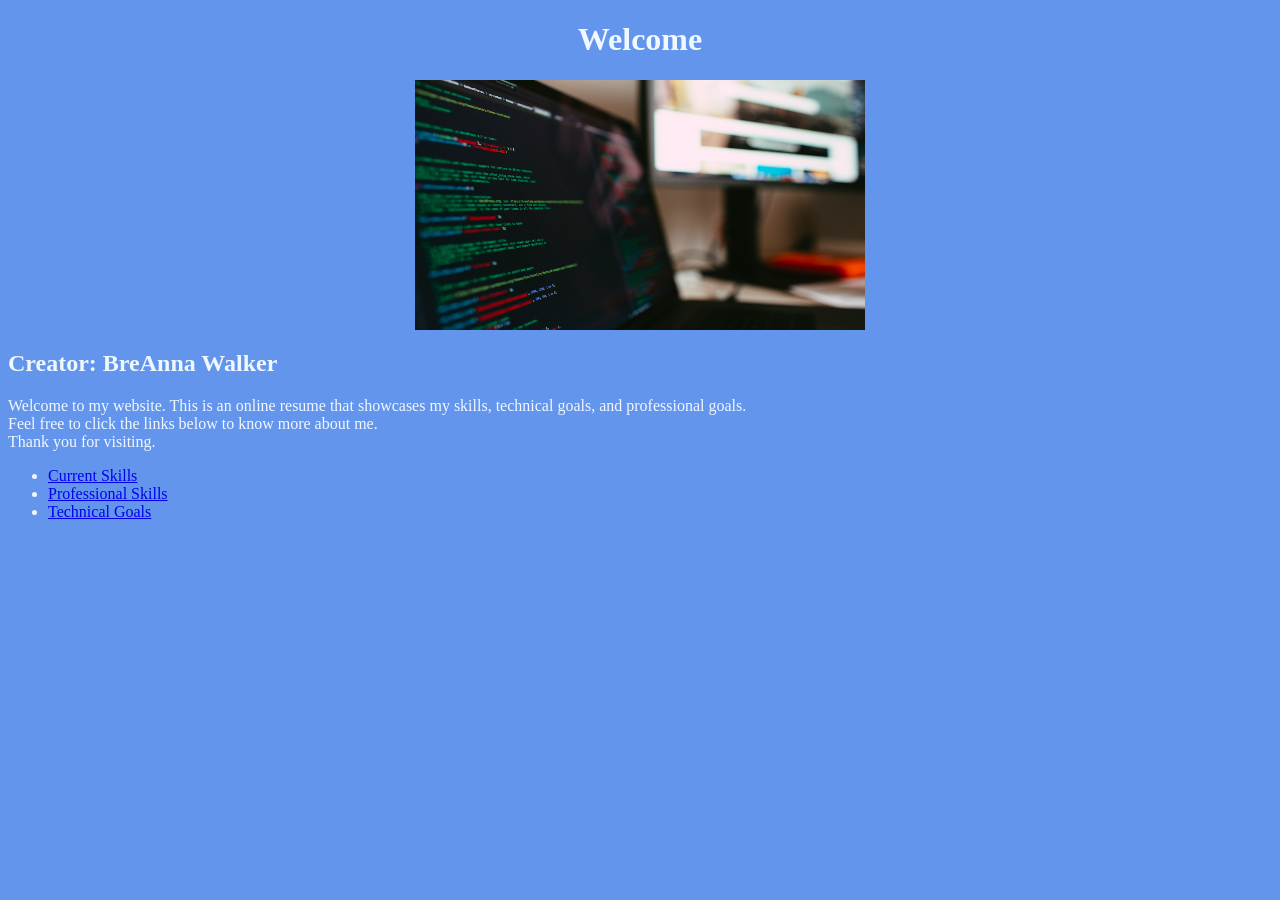
==== index.html @ 99a8c7a9 "commit" ====
<!DOCTYPE html>
<html lang="en">
<head>
    <meta charset="utf-8">
    <title>Home</title>
    <link rel="stylesheet" href="styles.css">
</head>
<body id="home">

    <h1>Welcome</h1>
    <img src="code.jpg" alt="laptop showing code">
    <h2>Creator: BreAnna Walker</h2>
    <p>
        Welcome to my website. This is an online resume that
        showcases my skills, technical goals, and professional goals. <br>
        Feel free to click the links below to know more about me.<br> 
        Thank you for visiting.<br>
    </p>
    <ul>
        <li><a href="current_skills.html">Current Skills</a></li>
        <li><a href="professional_goal.html">Professional Skills</a></li>
        <li><a href="technical_goals.html">Technical Goals</a></li>
    </ul>
</body>
</html>
---- styles.css ----
h1{
    text-align: center;
}

img{
    display: block;
    margin: auto;
    width: 450px;
    height: 250px;
}

#home{
    background-color: cornflowerblue;
    color: aliceblue;
}

#skills{
    background-color:blanchedalmond;
    color: coral;
}

#techgoals{
    background-color: burlywood;
    color: brown;
}

#profgoals{
    background-color: violet;
    color: darkviolet;
}
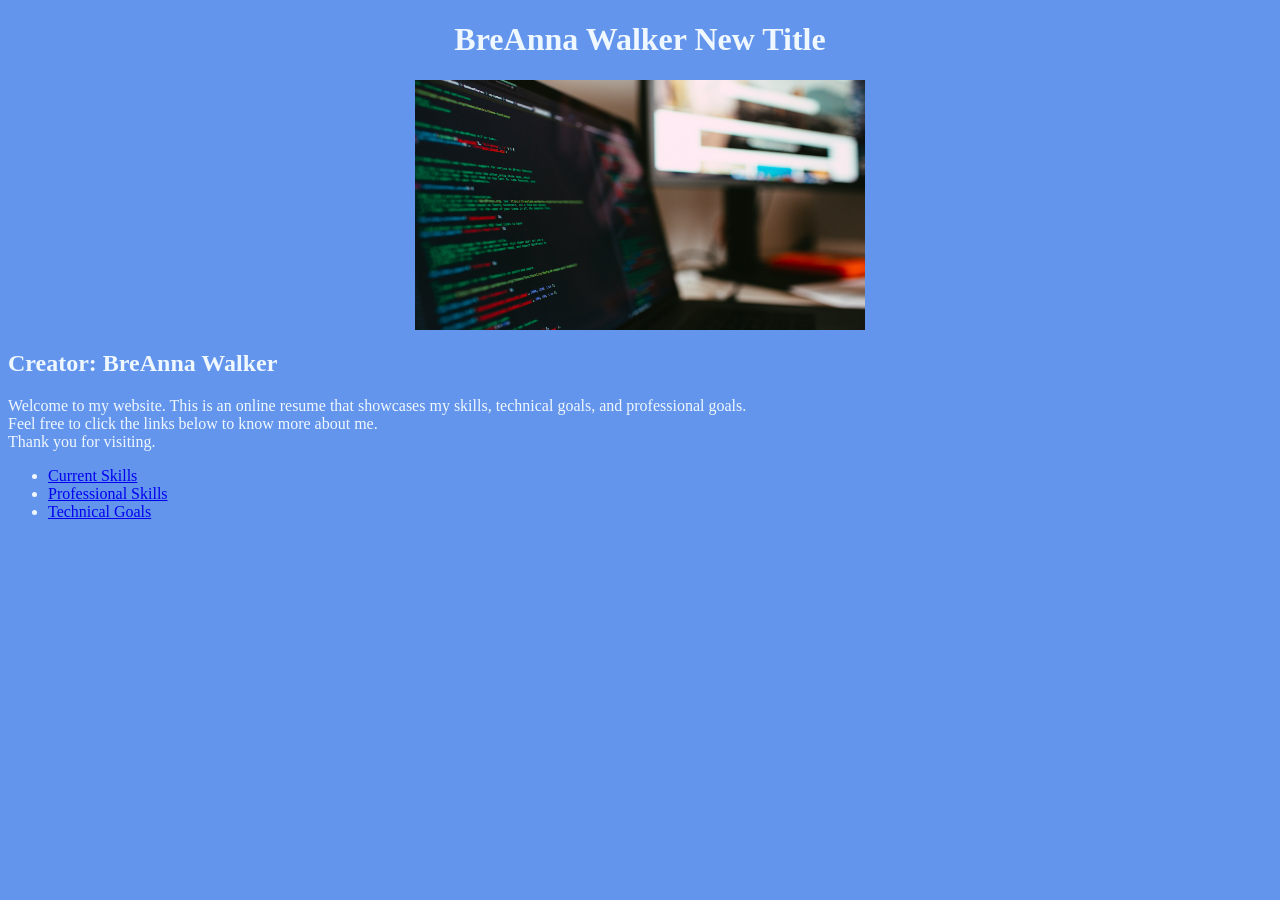
==== commit b96876fb: "index.html was changed for demo." ====
--- a/index.html
+++ b/index.html
@@ -7,7 +7,7 @@
 </head>
 <body id="home">
 
-    <h1>Welcome</h1>
+    <h1>BreAnna Walker New Title</h1>
     <img src="code.jpg" alt="laptop showing code">
     <h2>Creator: BreAnna Walker</h2>
     <p>
